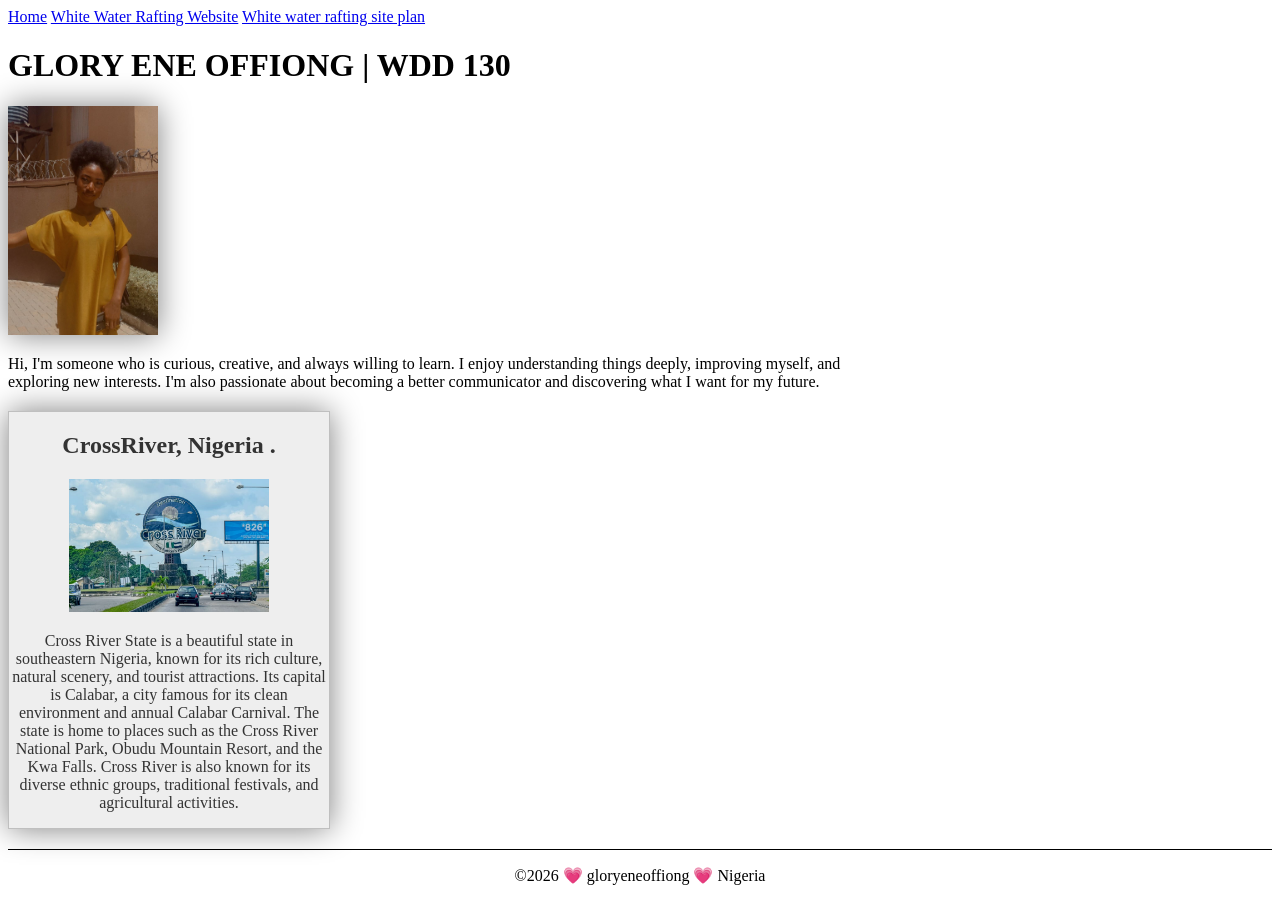
==== week02/index.html @ ed2447ce "code along  week 2" ====
<!DOCTYPE html>
<html lang="en">

<head>
    <meta charset="UTF-8">
    <meta name="viewport" content="width=device-width, initial-scale=1.0">
    <title>GLORY ENE OFFIONG | WDD 130</title>
    <meta name="description" content="Glory Offiong's BYU Idaho WDD 130 course home page">
    <meta name="authour" content="Glory Offiong">
    <link rel="stylesheet" href="styles/styles.css">

</head>

<body>

    <header>
        <nav>
            <a href="#">Home</a>
            <a href="wwr/"> White Water Rafting Website</a>
            <a href="wwr/site-plan-rafting.html">White water rafting site plan</a>
        </nav>
    </header>

    <main>
        <h1>GLORY ENE OFFIONG | WDD 130</h1>

        <img src="images/profile.jpg" alt="glory profile picture" width="200">

        <p>
            Hi, I'm someone who is curious, creative, and always willing to learn.
            I enjoy understanding things deeply, improving myself, and exploring new
            interests. I'm also passionate about becoming a better communicator and
            discovering what I want for my future.
        </p>
    </main>

    <aside>
        <h2>CrossRiver, Nigeria .</h2>
        <img src="images/crossriver.jpg" alt="crossriver landscape">
        <p>Cross River State is a beautiful state in southeastern Nigeria, known for its rich
            culture, natural
            scenery, and tourist attractions. Its capital is Calabar, a city famous for its clean
            environment
            and annual Calabar Carnival. The state is home to places such as the Cross River
            National Park,
            Obudu Mountain Resort, and the Kwa Falls. Cross River is also known for its diverse
            ethnic groups,
            traditional festivals, and agricultural activities.</p>
    </aside>

    <footer>
        <p>©2026 💗 gloryeneoffiong 💗 Nigeria</p>
    </footer>

</body>

</html>
---- week02/styles/styles.css ----
main {
    max-width: 840px;
}

p {
    padding: 0;
}

main img {
    box-shadow: 0 0 30px grey;
}

aside {
    width: 20em;
    margin: 1em;
    border: 1px solid rgb(0 0 0/ 0.2);
    padding: 0;
    background-color: #eee;
    color: #333;
    text-align: center;
    margin: 20px 0;
    box-shadow: 0 0 30px grey;

}

aside img {
    width: 200px;
    height: auto;
}

main img {
    width: 150px;
    height: auto;
}

footer {
    margin-top: 15px;
    border-top: 1px solid #000;
    text-align: center;

}
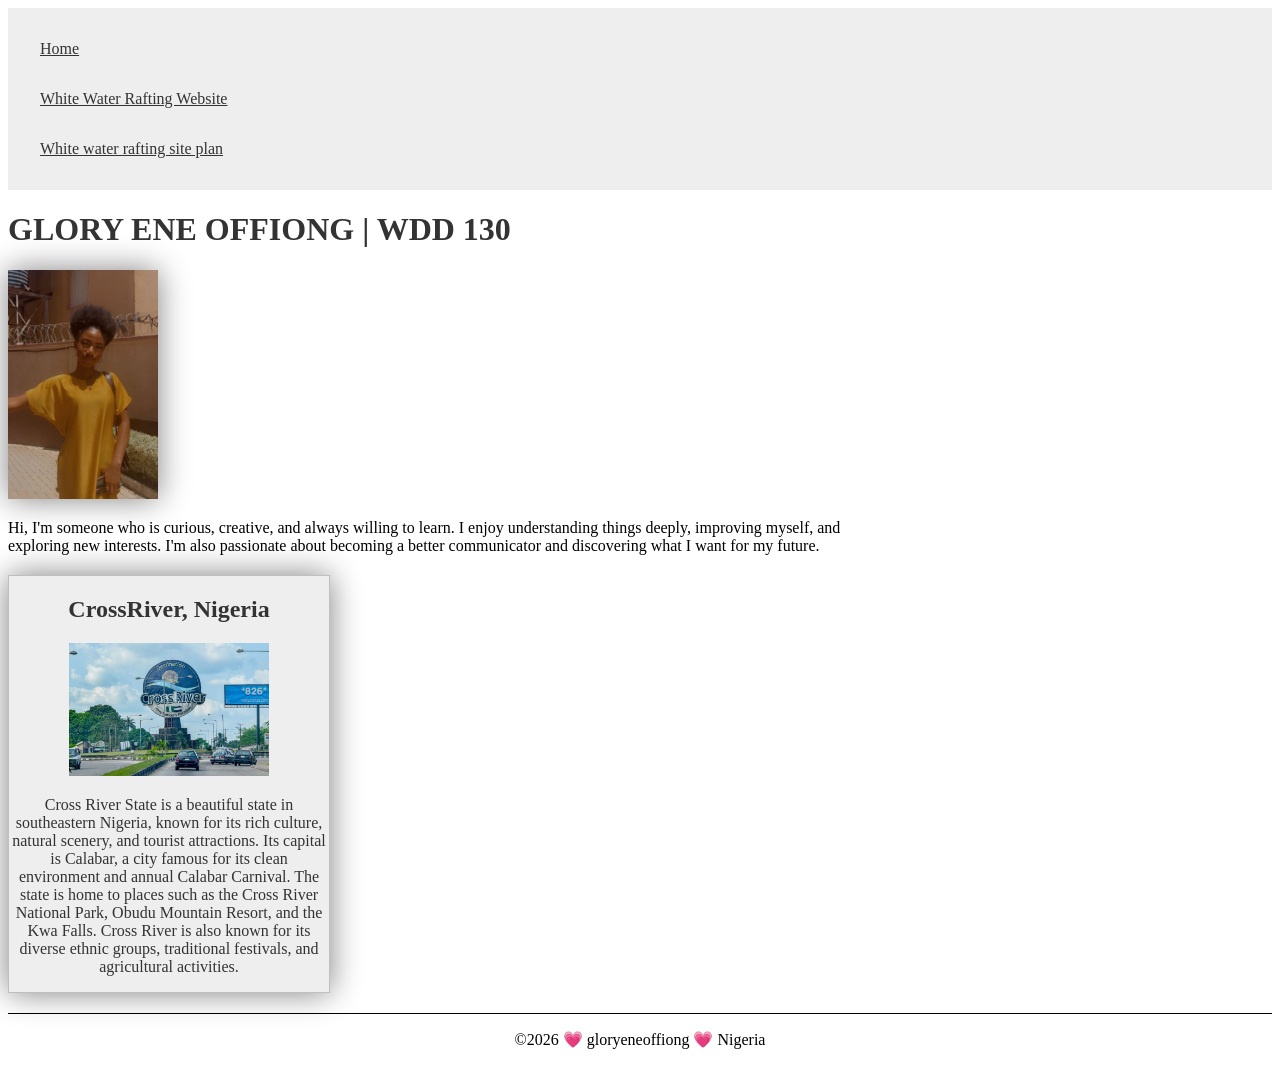
==== commit c17962ae: "code along changes" ====
--- a/week02/index.html
+++ b/week02/index.html
@@ -4,10 +4,13 @@
 <head>
     <meta charset="UTF-8">
     <meta name="viewport" content="width=device-width, initial-scale=1.0">
-    <title>GLORY ENE OFFIONG | WDD 130</title>
-    <meta name="description" content="Glory Offiong's BYU Idaho WDD 130 course home page">
-    <meta name="authour" content="Glory Offiong">
+    <meta name="description"
+      content="A personal homepage about me, my interests, and my experiences.">
+    <meta name="author" content="GLORY ENE OFFIONG">
+    <title>WDD 130 - GLORY ENE OFFIONG</title>
+
     <link rel="stylesheet" href="styles/styles.css">
+
 
 </head>
 
@@ -35,7 +38,7 @@
     </main>
 
     <aside>
-        <h2>CrossRiver, Nigeria .</h2>
+        <h2>CrossRiver, Nigeria</h2>
         <img src="images/crossriver.jpg" alt="crossriver landscape">
         <p>Cross River State is a beautiful state in southeastern Nigeria, known for its rich
             culture, natural
--- a/week02/styles/styles.css
+++ b/week02/styles/styles.css
@@ -33,6 +33,21 @@
     height: auto;
 }
 
+nav {
+    background-color: #eee;
+    padding: 1em;
+}
+
+nav a {
+    color: #333;
+    padding: 1em;
+    display: block;
+}
+
+h1 {
+    color: #333;
+}
+
 footer {
     margin-top: 15px;
     border-top: 1px solid #000;
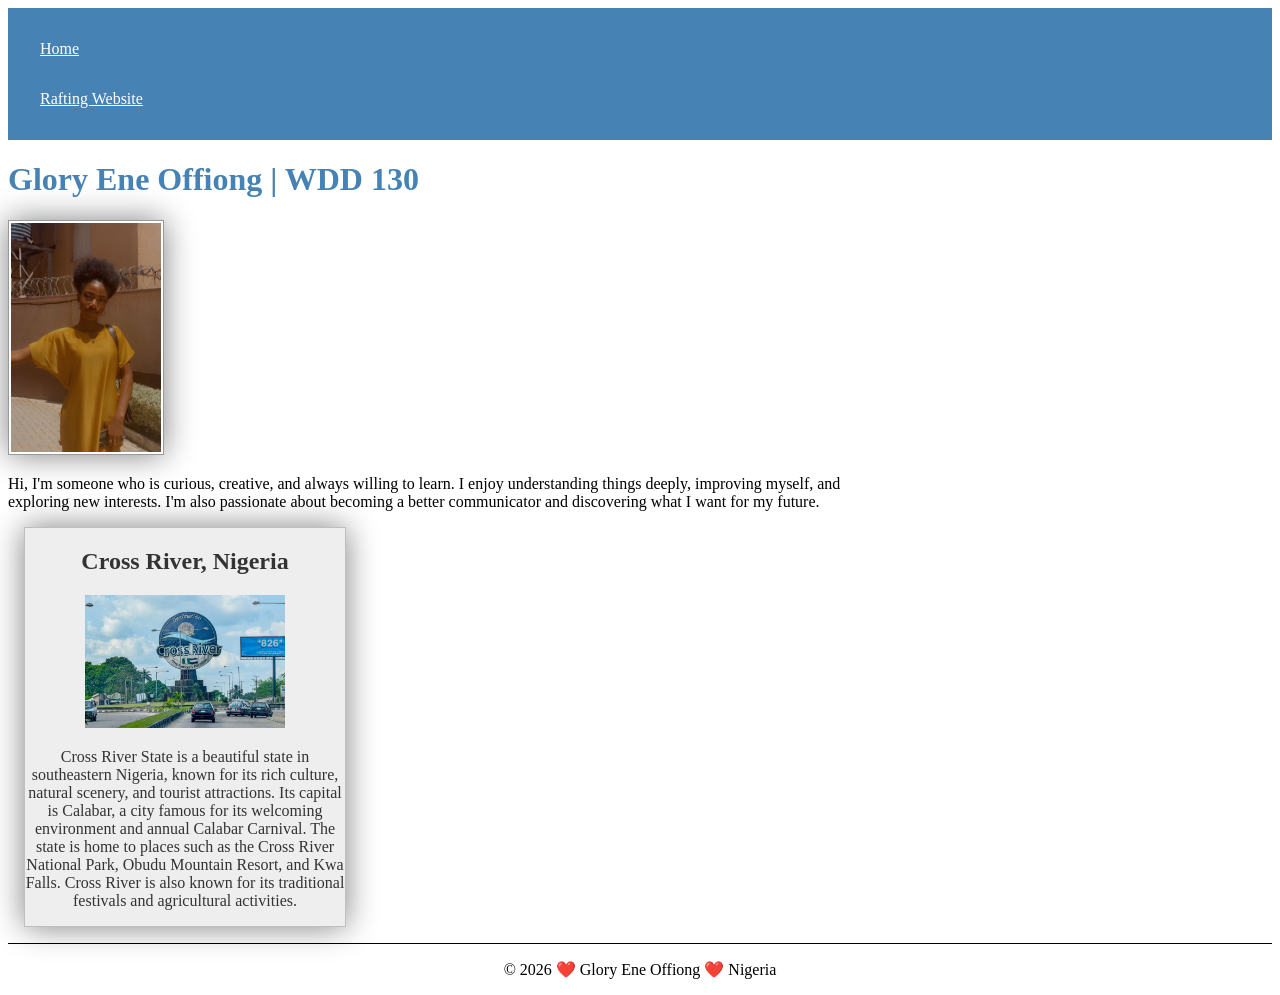
==== commit 95fdb7cb: "code along for week two readjustmets" ====
--- a/week02/index.html
+++ b/week02/index.html
@@ -4,14 +4,15 @@
 <head>
     <meta charset="UTF-8">
     <meta name="viewport" content="width=device-width, initial-scale=1.0">
+
     <meta name="description"
-      content="A personal homepage about me, my interests, and my experiences.">
-    <meta name="author" content="GLORY ENE OFFIONG">
-    <title>WDD 130 - GLORY ENE OFFIONG</title>
+      content="A personal homepage about Glory Ene Offiong, her interests, experiences, and her home state of Cross River, Nigeria.">
+
+    <meta name="author" content="Glory Ene Offiong">
+
+    <title>WDD 130 - Glory Ene Offiong</title>
 
     <link rel="stylesheet" href="styles/styles.css">
-
-
 </head>
 
 <body>
@@ -19,15 +20,14 @@
     <header>
         <nav>
             <a href="#">Home</a>
-            <a href="wwr/"> White Water Rafting Website</a>
-            <a href="wwr/site-plan-rafting.html">White water rafting site plan</a>
+            <a href="wwr/">Rafting Website</a>
         </nav>
     </header>
 
     <main>
-        <h1>GLORY ENE OFFIONG | WDD 130</h1>
+        <h1>Glory Ene Offiong | WDD 130</h1>
 
-        <img src="images/profile.jpg" alt="glory profile picture" width="200">
+        <img src="images/profile.jpg" alt="Glory Ene Offiong profile picture">
 
         <p>
             Hi, I'm someone who is curious, creative, and always willing to learn.
@@ -38,21 +38,22 @@
     </main>
 
     <aside>
-        <h2>CrossRiver, Nigeria</h2>
-        <img src="images/crossriver.jpg" alt="crossriver landscape">
-        <p>Cross River State is a beautiful state in southeastern Nigeria, known for its rich
-            culture, natural
-            scenery, and tourist attractions. Its capital is Calabar, a city famous for its clean
-            environment
-            and annual Calabar Carnival. The state is home to places such as the Cross River
-            National Park,
-            Obudu Mountain Resort, and the Kwa Falls. Cross River is also known for its diverse
-            ethnic groups,
-            traditional festivals, and agricultural activities.</p>
+        <h2>Cross River, Nigeria</h2>
+
+        <img src="images/crossriver.jpg" alt="Cross River State landscape">
+
+        <p>
+            Cross River State is a beautiful state in southeastern Nigeria, known for
+            its rich culture, natural scenery, and tourist attractions. Its capital is
+            Calabar, a city famous for its welcoming environment and annual Calabar
+            Carnival. The state is home to places such as the Cross River National
+            Park, Obudu Mountain Resort, and Kwa Falls. Cross River is also known for
+            its traditional festivals and agricultural activities.
+        </p>
     </aside>
 
     <footer>
-        <p>©2026 💗 gloryeneoffiong 💗 Nigeria</p>
+        <p>© 2026 ❤️ Glory Ene Offiong ❤️ Nigeria</p>
     </footer>
 
 </body>
--- a/week02/styles/styles.css
+++ b/week02/styles/styles.css
@@ -7,20 +7,37 @@
 }
 
 main img {
-    box-shadow: 0 0 30px grey;
+    width: 150px;
+    height: auto;
+    border: 1px solid #999;
+    padding: 2px;
+    box-shadow: 0 0 30px gray;
+}
+
+nav {
+    background-color: #4682b4;
+    padding: 1em;
+}
+
+nav a {
+    color: white;
+    padding: 1em;
+    display: block;
+}
+
+h1 {
+    color: #4682b4;
 }
 
 aside {
     width: 20em;
     margin: 1em;
-    border: 1px solid rgb(0 0 0/ 0.2);
+    border: 1px solid rgb(0 0 0 / 20%);
     padding: 0;
     background-color: #eee;
     color: #333;
     text-align: center;
-    margin: 20px 0;
-    box-shadow: 0 0 30px grey;
-
+    box-shadow: 0 0 30px gray;
 }
 
 aside img {
@@ -28,29 +45,8 @@
     height: auto;
 }
 
-main img {
-    width: 150px;
-    height: auto;
-}
-
-nav {
-    background-color: #eee;
-    padding: 1em;
-}
-
-nav a {
-    color: #333;
-    padding: 1em;
-    display: block;
-}
-
-h1 {
-    color: #333;
-}
-
 footer {
     margin-top: 15px;
     border-top: 1px solid #000;
     text-align: center;
-
 }
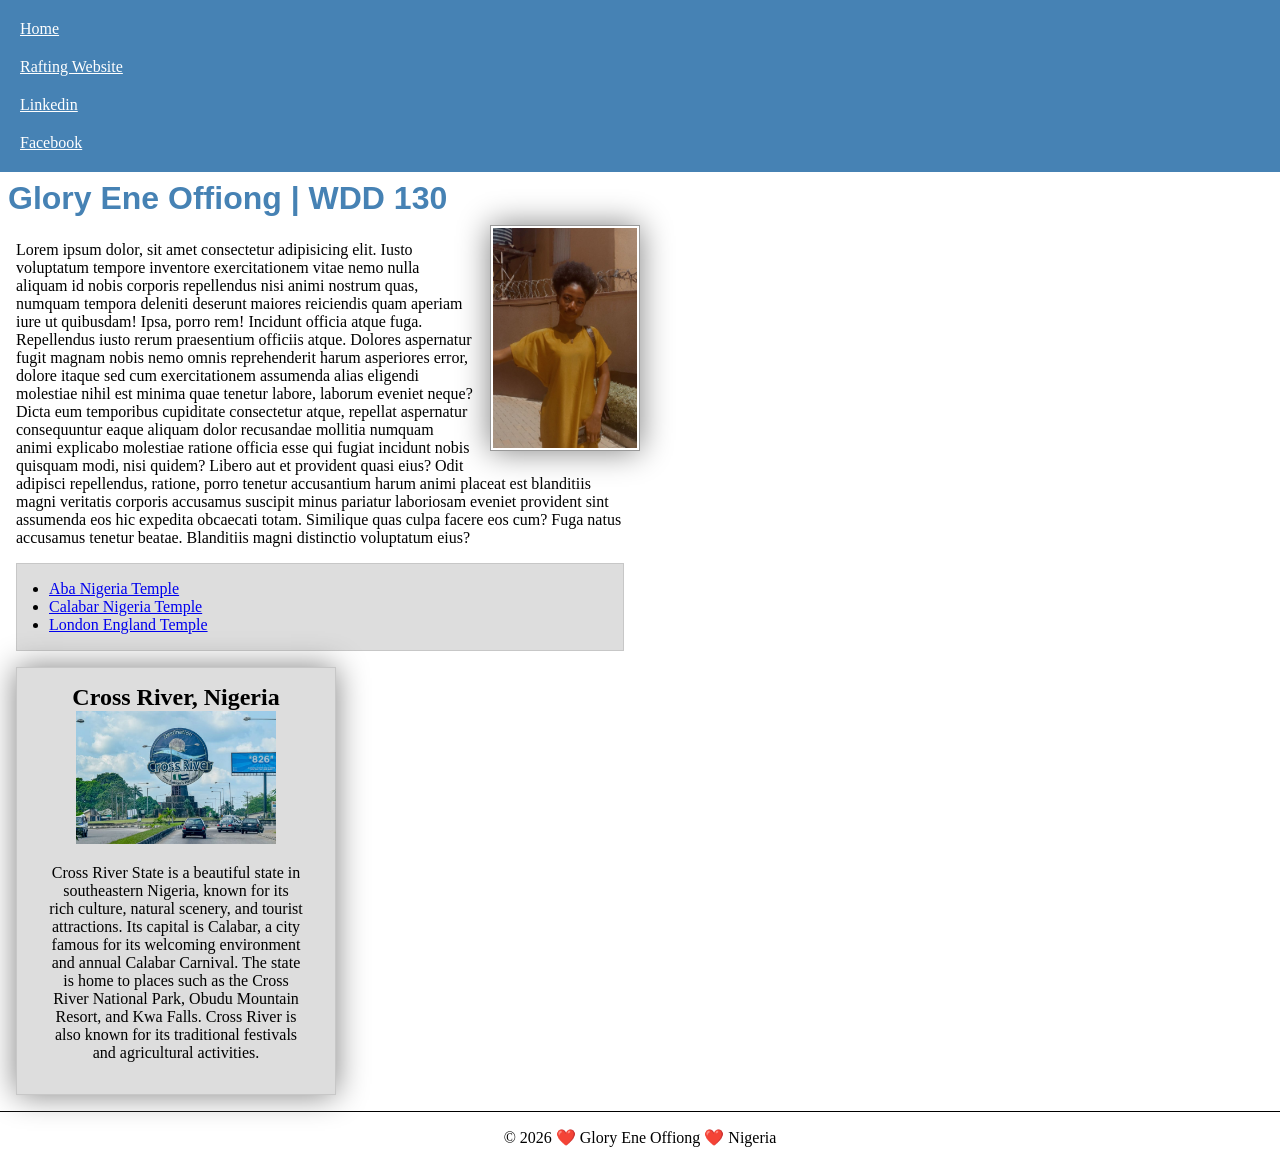
==== commit 3fbda311: "aboutt page modification" ====
--- a/week02/index.html
+++ b/week02/index.html
@@ -1,3 +1,4 @@
+<!--14 september 2026-->
 <!DOCTYPE html>
 <html lang="en">
 
@@ -21,6 +22,8 @@
         <nav>
             <a href="#">Home</a>
             <a href="wwr/">Rafting Website</a>
+            <a href="https://linkedin.com">Linkedin</a>
+            <a href="https://facebook.com">Facebook</a>
         </nav>
     </header>
 
@@ -30,17 +33,46 @@
         <img src="images/profile.jpg" alt="Glory Ene Offiong profile picture">
 
         <p>
-            Hi, I'm someone who is curious, creative, and always willing to learn.
-            I enjoy understanding things deeply, improving myself, and exploring new
-            interests. I'm also passionate about becoming a better communicator and
-            discovering what I want for my future.
+            Lorem ipsum dolor, sit amet consectetur adipisicing elit. Iusto voluptatum tempore
+            inventore exercitationem vitae nemo nulla aliquam id nobis corporis repellendus nisi
+            animi nostrum quas, numquam tempora deleniti deserunt maiores reiciendis quam aperiam
+            iure ut quibusdam! Ipsa, porro rem! Incidunt officia atque fuga. Repellendus iusto rerum
+            praesentium officiis atque. Dolores aspernatur fugit magnam nobis nemo omnis
+            reprehenderit harum asperiores error, dolore itaque sed cum exercitationem assumenda
+            alias eligendi molestiae nihil est minima quae tenetur labore, laborum eveniet neque?
+            Dicta eum temporibus cupiditate consectetur atque, repellat aspernatur consequuntur
+            eaque aliquam dolor recusandae mollitia numquam animi explicabo molestiae ratione
+            officia esse qui fugiat incidunt nobis quisquam modi, nisi quidem? Libero aut et
+            provident quasi eius? Odit adipisci repellendus, ratione, porro tenetur accusantium
+            harum animi placeat est blanditiis magni veritatis corporis accusamus suscipit minus
+            pariatur laboriosam eveniet provident sint assumenda eos hic expedita obcaecati totam.
+            Similique quas culpa facere eos cum? Fuga natus accusamus tenetur beatae. Blanditiis
+            magni distinctio voluptatum eius?
+
         </p>
+
+
+        <ul class="box indent">
+
+            <li><a href="https://churchofjesuschristtemples.org/assets/img/temples/aba-nigeria-temple/aba-nigeria-temple-5087-main.jpg"
+                  target="_blank" rel="noopener">Aba Nigeria Temple</a>
+            </li>
+            <li><a href="https://churchofjesuschristtemples.org/assets/img/temples/calabar-nigeria-temple/calabar-nigeria-temple-65892-main.jpg"
+                  target="_blank" rel="noopener">Calabar Nigeria Temple</a>
+            </li>
+            <li><a href="https://churchofjesuschristtemples.org/assets/img/temples/london-england-temple/london-england-temple-56886-main.jpg"
+                  target="_blank" rel="noopener">London England Temple</a>
+            </li>
+        </ul>
+
     </main>
 
-    <aside>
+    <aside class="box">
+
         <h2>Cross River, Nigeria</h2>
 
         <img src="images/crossriver.jpg" alt="Cross River State landscape">
+
 
         <p>
             Cross River State is a beautiful state in southeastern Nigeria, known for
@@ -50,6 +82,7 @@
             Park, Obudu Mountain Resort, and Kwa Falls. Cross River is also known for
             its traditional festivals and agricultural activities.
         </p>
+
     </aside>
 
     <footer>
--- a/week02/styles/styles.css
+++ b/week02/styles/styles.css
@@ -1,9 +1,7 @@
-main {
-    max-width: 840px;
-}
-
-p {
+* {
+    margin: 0;
     padding: 0;
+    box-sizing: border-box;
 }
 
 main img {
@@ -12,21 +10,33 @@
     border: 1px solid #999;
     padding: 2px;
     box-shadow: 0 0 30px gray;
+    float: right;
+    margin: 0 0 1rem 1rem;
+}
+
+p {
+    margin: 1rem;
 }
 
 nav {
     background-color: #4682b4;
-    padding: 1em;
+    padding: 10px;
 }
 
 nav a {
     color: white;
-    padding: 1em;
+    padding: 10px;
     display: block;
 }
 
 h1 {
     color: #4682b4;
+    font-family: sans-serif;
+    padding: .5rem;
+}
+
+main {
+    max-width: 640px;
 }
 
 aside {
@@ -38,6 +48,7 @@
     color: #333;
     text-align: center;
     box-shadow: 0 0 30px gray;
+    position: relative;
 }
 
 aside img {
@@ -46,7 +57,21 @@
 }
 
 footer {
-    margin-top: 15px;
+    margin-top: 1em;
     border-top: 1px solid #000;
     text-align: center;
+}
+
+/* class selectors */
+
+.box {
+    margin: 1rem;
+    border: 1px solid rgb(0 0 0 / 10%);
+    padding: 1rem;
+    background-color: #ddd;
+    color: #000;
+}
+
+.indent {
+    padding-left: 2rem;
 }
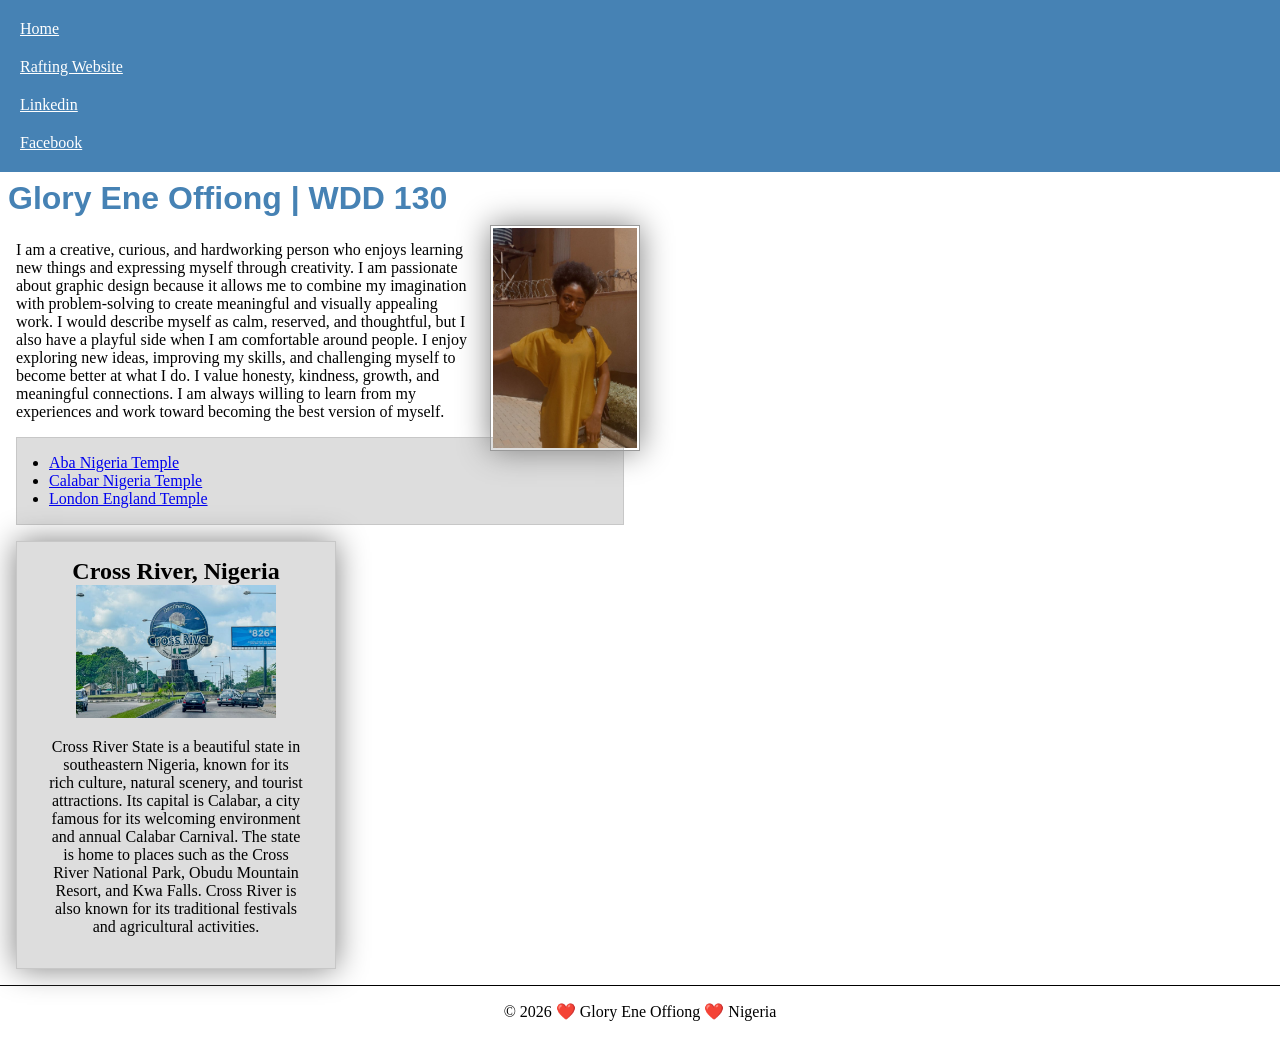
==== commit 97b8f4aa: "week two html update" ====
--- a/week02/index.html
+++ b/week02/index.html
@@ -33,21 +33,21 @@
         <img src="images/profile.jpg" alt="Glory Ene Offiong profile picture">
 
         <p>
-            Lorem ipsum dolor, sit amet consectetur adipisicing elit. Iusto voluptatum tempore
-            inventore exercitationem vitae nemo nulla aliquam id nobis corporis repellendus nisi
-            animi nostrum quas, numquam tempora deleniti deserunt maiores reiciendis quam aperiam
-            iure ut quibusdam! Ipsa, porro rem! Incidunt officia atque fuga. Repellendus iusto rerum
-            praesentium officiis atque. Dolores aspernatur fugit magnam nobis nemo omnis
-            reprehenderit harum asperiores error, dolore itaque sed cum exercitationem assumenda
-            alias eligendi molestiae nihil est minima quae tenetur labore, laborum eveniet neque?
-            Dicta eum temporibus cupiditate consectetur atque, repellat aspernatur consequuntur
-            eaque aliquam dolor recusandae mollitia numquam animi explicabo molestiae ratione
-            officia esse qui fugiat incidunt nobis quisquam modi, nisi quidem? Libero aut et
-            provident quasi eius? Odit adipisci repellendus, ratione, porro tenetur accusantium
-            harum animi placeat est blanditiis magni veritatis corporis accusamus suscipit minus
-            pariatur laboriosam eveniet provident sint assumenda eos hic expedita obcaecati totam.
-            Similique quas culpa facere eos cum? Fuga natus accusamus tenetur beatae. Blanditiis
-            magni distinctio voluptatum eius?
+            I am a creative, curious, and hardworking person who enjoys learning new things and
+            expressing
+            myself through creativity. I am passionate about graphic design because it allows me to
+            combine my
+            imagination with problem-solving to create meaningful and visually appealing work. I
+            would describe
+            myself as calm, reserved, and thoughtful, but I also have a playful side when I am
+            comfortable
+            around people. I enjoy exploring new ideas, improving my skills, and challenging myself
+            to become
+            better at what I do. I value honesty, kindness, growth, and meaningful connections. I am
+            always
+            willing to learn from my experiences and work toward becoming the best version of
+            myself.
+
 
         </p>
 
--- a/week02/styles/styles.css
+++ b/week02/styles/styles.css
@@ -16,6 +16,7 @@
 
 p {
     margin: 1rem;
+    padding: 0;
 }
 
 nav {
@@ -56,12 +57,6 @@
     height: auto;
 }
 
-footer {
-    margin-top: 1em;
-    border-top: 1px solid #000;
-    text-align: center;
-}
-
 /* class selectors */
 
 .box {
@@ -74,4 +69,10 @@
 
 .indent {
     padding-left: 2rem;
+}
+
+footer {
+    margin-top: 1em;
+    border-top: 1px solid #000;
+    text-align: center;
 }
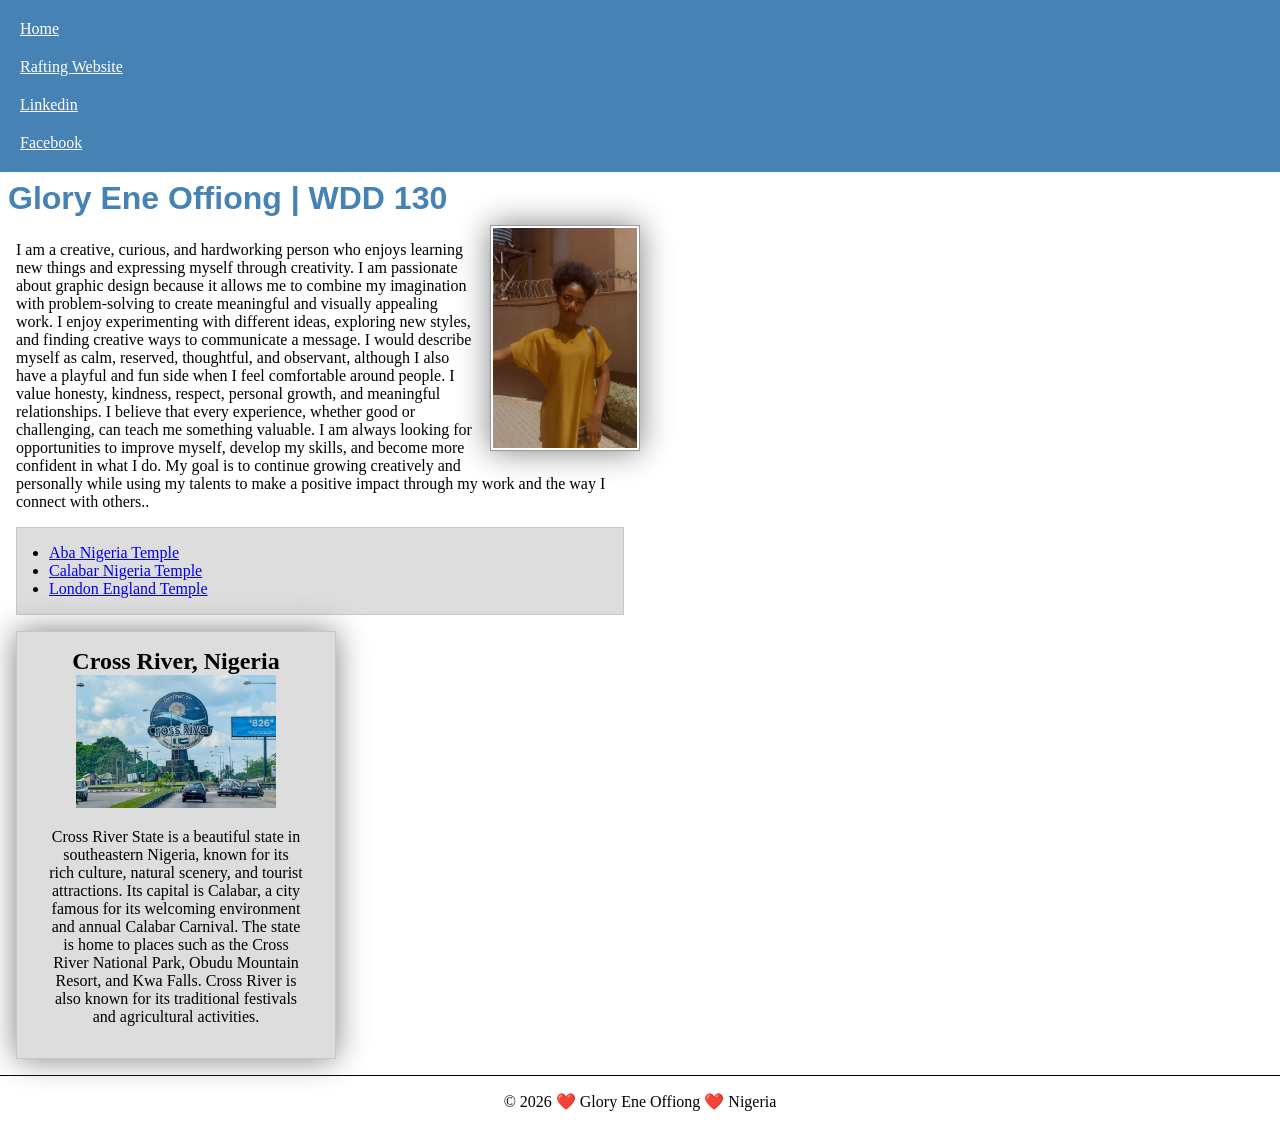
==== commit d2677944: "edit" ====
--- a/week02/index.html
+++ b/week02/index.html
@@ -38,15 +38,22 @@
             myself through creativity. I am passionate about graphic design because it allows me to
             combine my
             imagination with problem-solving to create meaningful and visually appealing work. I
-            would describe
-            myself as calm, reserved, and thoughtful, but I also have a playful side when I am
-            comfortable
-            around people. I enjoy exploring new ideas, improving my skills, and challenging myself
-            to become
-            better at what I do. I value honesty, kindness, growth, and meaningful connections. I am
-            always
-            willing to learn from my experiences and work toward becoming the best version of
-            myself.
+            enjoy
+            experimenting with different ideas, exploring new styles, and finding creative ways to
+            communicate a
+            message. I would describe myself as calm, reserved, thoughtful, and observant, although
+            I also have
+            a playful and fun side when I feel comfortable around people. I value honesty, kindness,
+            respect,
+            personal growth, and meaningful relationships. I believe that every experience, whether
+            good or
+            challenging, can teach me something valuable. I am always looking for opportunities to
+            improve
+            myself, develop my skills, and become more confident in what I do. My goal is to
+            continue growing
+            creatively and personally while using my talents to make a positive impact through my
+            work and the
+            way I connect with others..
 
 
         </p>
--- a/week02/styles/styles.css
+++ b/week02/styles/styles.css
@@ -16,7 +16,6 @@
 
 p {
     margin: 1rem;
-    padding: 0;
 }
 
 nav {
@@ -57,6 +56,12 @@
     height: auto;
 }
 
+footer {
+    margin-top: 1em;
+    border-top: 1px solid #000;
+    text-align: center;
+}
+
 /* class selectors */
 
 .box {
@@ -69,10 +74,4 @@
 
 .indent {
     padding-left: 2rem;
-}
-
-footer {
-    margin-top: 1em;
-    border-top: 1px solid #000;
-    text-align: center;
 }
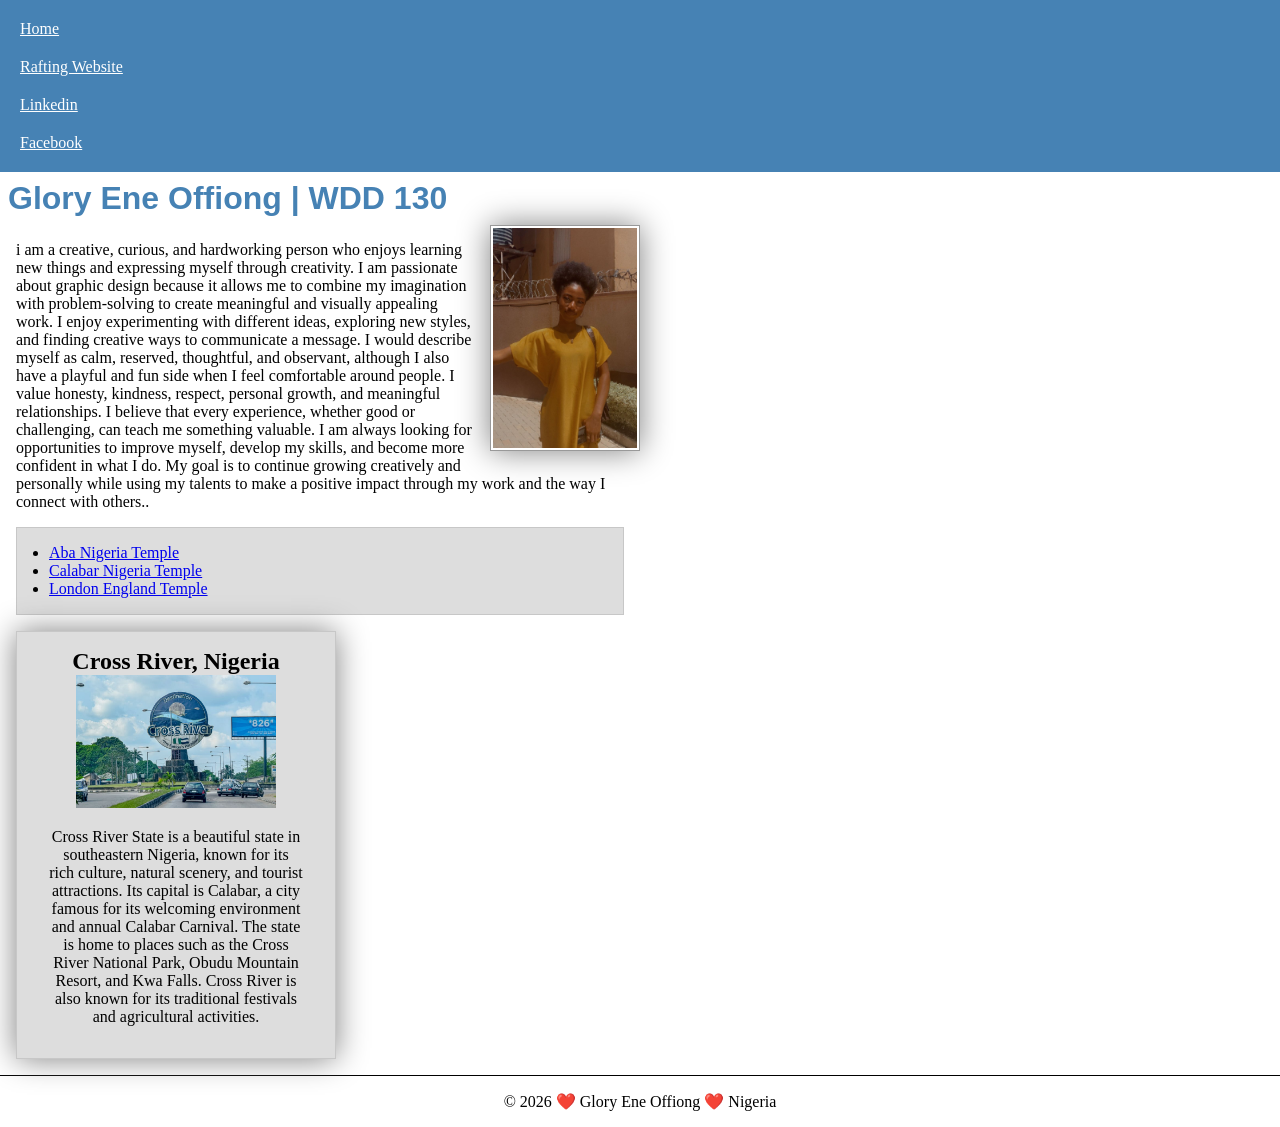
==== commit 141f7fbc: "edited" ====
--- a/week02/index.html
+++ b/week02/index.html
@@ -33,7 +33,7 @@
         <img src="images/profile.jpg" alt="Glory Ene Offiong profile picture">
 
         <p>
-            I am a creative, curious, and hardworking person who enjoys learning new things and
+            i am a creative, curious, and hardworking person who enjoys learning new things and
             expressing
             myself through creativity. I am passionate about graphic design because it allows me to
             combine my
